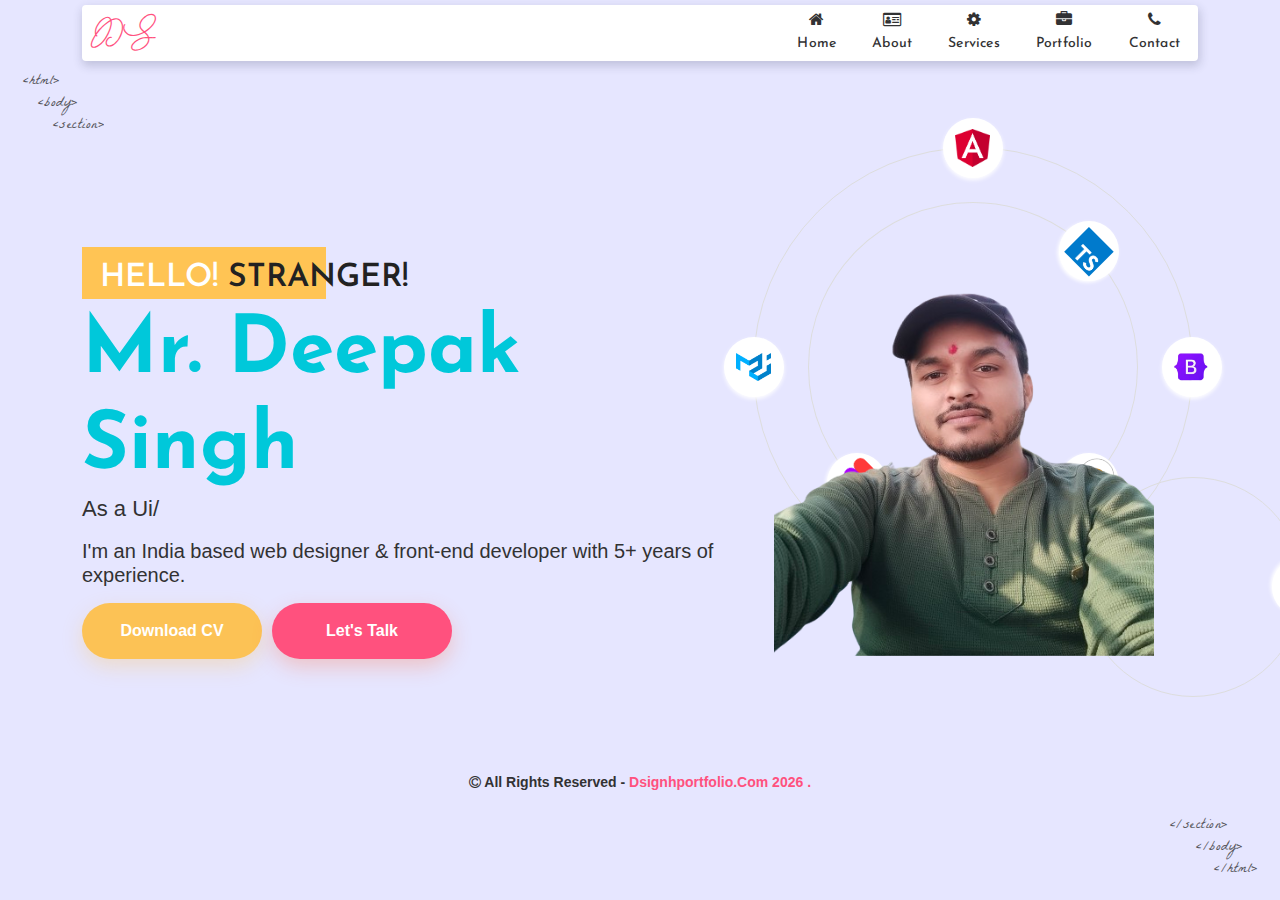
==== index.html @ 1fc221bf "new project setup" ====
<!DOCTYPE html>
<html lang="en">

<head>
    <title> Deepak Singh Portfolio </title>
    <meta charset="utf-8">
    <meta name="viewport" content="width=device-width, initial-scale=1">

    <link rel="stylesheet" href="assest/css/bootstrap.min.css"> 
    <link rel="stylesheet" href="assest/css/newstyle.css">

    <link rel="stylesheet" href="https://cdnjs.cloudflare.com/ajax/libs/font-awesome/4.7.0/css/font-awesome.min.css">
    <link
        href="https://fonts.googleapis.com/css2?family=Josefin+Sans:ital,wght@0,100;0,200;0,300;0,400;0,500;0,600;0,700;1,100;1,200;1,300;1,400;1,500;1,600;1,700&display=swap"
        rel="stylesheet">
    <link href="https://fonts.googleapis.com/css?family=La+Belle+Aurore" rel="stylesheet">

    <link rel="stylesheet" href="https://cdnjs.cloudflare.com/ajax/libs/font-awesome/4.7.0/css/font-awesome.min.css">
    <link
        href="https://fonts.googleapis.com/css2?family=Josefin+Sans:ital,wght@0,100;0,200;0,300;0,400;0,500;0,600;0,700;1,100;1,200;1,300;1,400;1,500;1,600;1,700&display=swap"
        rel="stylesheet">
    <link href="https://fonts.googleapis.com/css?family=La+Belle+Aurore" rel="stylesheet"> 

    <script src="assest/js/bootstrap.bundle.min.js"></script> 
</head>

<body>





    <div class="ds-header-block">
        <div class="container">
            <nav class="navbar navbar-expand-sm">
                <div class="container-fluid">
                    <a class="navbar-brand" href="#">
                        <span class="dsignh-logo">
                            DS
                        </span>
                    </a>
                    <button class="navbar-toggler" type="button" data-bs-toggle="collapse"
                        data-bs-target="#collapsibleNavbar">
                        <span class="navbar-toggler-icon"></span>
                    </button>
                    <div class="collapse navbar-collapse" id="collapsibleNavbar">
                        <ul class="navbar-nav">
                            <li class="nav-item">
                                <a class="nav-link menu-link1" href="index.html">
                                    <i class="fa fa-home"></i>
                                    <span class="text">Home</span>
                                </a>
                            </li>

                            <li class="nav-item">
                                <a class="nav-link menu-link2" href="aboutus.html">
                                    <i class="fa fa-id-card-o"></i>
                                    <span class="text">About</span>
                                </a>
                            </li>

                            <li class="nav-item">
                                <a class="nav-link menu-link3" href="services.html">
                                    <i class="fa fa-cog"></i>
                                    <span class="text">Services</span>
                                </a>
                            </li>

                            <li class="nav-item">
                                <a class="nav-link menu-link4" href="portfolio.html">
                                    <i class="fa fa-briefcase"></i>
                                    <span class="text">Portfolio</span>
                                </a>
                            </li>

                            <li class="nav-item">
                                <a class="nav-link menu-link5" href="contact.html">
                                    <i class="fa fa-phone"></i>
                                    <span class="text">Contact</span>
                                </a>
                            </li>

                        </ul>
                    </div>
                </div>
            </nav>
        </div>
    </div>

    <div class="ds-htmlTag-block ds-topTag-block">
        <span class="html_tag"> &nbsp;&nbsp;&nbsp;&lt;html&gt; </span>
        <span class="body_tags"> &nbsp;&nbsp;&nbsp;&lt;body&gt;</span>
        <span class="section_tag"> &nbsp;&nbsp;&nbsp;&lt;section&gt; </span>
    </div>


    <div class="ds-home-block">
        <div class="container">
            <div class="row">
                <div class="col-lg-7 col-md-7 col-sm-12">
                    <div class="ds-information-block">
                        <h2 class="ds-stranger-block">
                            HELLO! <span class="ds-stran-item">Stranger!</span>
                        </h2>
                        <h1 class="ds-userName">Mr. Deepak Singh</h1>
                        <h3 class="ds-Designation">
                            As a
                            <span class="ds-typewriter" data-wait="2500"
                                data-words='["Ui/UX Developer", "UI Devloper", "Frontend Developer"]'></span>
                            <i class="fas fa-pencil-alt"></i>
                        </h3>
                        <h4>
                            I'm an India based web designer & front‑end developer with 5+ years of experience.
                        </h4>
                        <div class="ds-bthGroup-block">
                            <a href="./assest/pdf/DEEPAK(Ui-Ux_Developer).pdf" target="_blank" class="ds-portfolioBtn ds-btnyellow">
                                <span class="ds-firstText">Download CV</span>
                                <span class="ds-secondText">Download</span>
                            </a>

                            <a href="contact.html" class="ds-portfolioBtn ds-btnRed">
                                <span class="ds-firstText">Let's Talk</span>
                                <span class="ds-secondText">Talk</span>
                            </a>
                        </div>
                    </div>
                </div>

                <div class="col-lg-5 col-md-5 col-sm-12">
                    <!-- <div class="ds-banner-block">
                        <div class="ds-bannercontent-block">
                            <div class="ds-bannerbox">
                                <img src="assest/images/men.png">
                            </div>
                        </div>
                    </div> -->  
                    <div class="ds-bannercontainer-block">
                        <div class="ds-bannesection-block">
                            <div class="ds-bigcircle-item">
                                <div class="ds-icon-block">
                                    <img src="assest/images/icons1.png" class="img-fluid">
                                </div>
                                <div class="ds-icon-block">
                                    <img src="assest/images/icons2.png" class="img-fluid">
                                </div>
                                <div class="ds-icon-block">
                                    <img src="assest/images/icons3.png" class="img-fluid">
                                </div>
                                <div class="ds-icon-block">
                                    <img src="assest/images/icons4.png" class="img-fluid">
                                </div>
                                <div class="ds-icon-block">
                                    <img src="assest/images/icons5.png" class="img-fluid">
                                </div>
                            </div>
                
                            <div class="ds-circle-item">
                                <div class="ds-icon-block">
                                    <img src="assest/images/icons6.png" class="img-fluid">
                                </div>
                                <div class="ds-icon-block">
                                    <img src="assest/images/icons7.png" class="img-fluid">
                                </div>
                                <div class="ds-icon-block">
                                    <img src="assest/images/icons8.png" class="img-fluid">
                                </div>
                            </div>
                            <div class="ds-circle-center">
                                <div class="ds-icon-block">
                                    <img src="assest/images/icons9.png" class="img-fluid">
                                </div>
                            </div>
                            <div class="ds-center-logo">
                                <img src="assest/images/dsinghimg1.png" class="img-fluid">
                            </div>
                        </div>
                    </div>   
                </div>
            </div>
        </div>
    </div>

    <div class="ds-footer-block">
        <div class="container"> 
            <p>
                <i class="fa fa-copyright"></i>
                All Rights Reserved -
                <a href="#">
                    Dsignhportfolio.com  
                    <script>
                        document.write(new Date().getFullYear());
                    </script>
                    .
                </a>
            </p> 
        </div>
    </div>
    

    <div class="ds-htmlTag-block ds-bottomTag-block">
        <span class="section_tag"> &lt;/section&gt;&nbsp;&nbsp;&nbsp; </span>
        <span class="body_tags"> &nbsp;&nbsp;&nbsp;&lt;/body&gt;&nbsp;&nbsp;&nbsp;</span>
        <span class="html_tag"> &nbsp;&nbsp;&nbsp;&lt;/html&gt;&nbsp;&nbsp;&nbsp; </span>
    </div>

 













    <!-- <div class="main-container">
        <div class="main">
            <div class="big-circle">
                <div class="icon-block">
                    <img src="assest/images/icons1.webp">
                </div>
                <div class="icon-block">
                    <img src="assest/images/icons2.webp">
                </div>
                <div class="icon-block">
                    <img src="assest/images/icons6.webp">
                </div>
                <div class="icon-block">
                    <img src="assest/images/icons6.webp">
                </div>
                <div class="icon-block">
                    <img src="assest/images/icons4.webp">
                </div>
            </div>

            <div class="circle">
                <div class="icon-block">
                    <img src="assest/images/icons1.webp">
                </div>
                <div class="icon-block">
                    <img src="assest/images/icons2.webp">
                </div>
                <div class="icon-block">
                    <img src="assest/images/icons6.webp">
                </div>
            </div>
            <div class="circle-center">
                <div class="icon-block">
                    <img src="assest/images/icons1.webp">
                </div>
            </div>


            <div class="center-logo">
                <img src="assest/images/systemupdown.webp">
            </div>
        </div>
    </div> -->


</body>

</html>








<script type="text/javascript">
    const TypeWriter = function (txtElement, words, wait = 3000) {
        this.txtElement = txtElement;
        this.words = words;
        this.txt = '';
        //index of the the current string being typedout
        this.wordIndex = 0;
        //this.wait must be a base 10 interger
        this.wait = parseInt(wait, 10);
        //method type()
        this.type();
        // Boolean if the word is currently deleting
        this.isDeleting = false;
    }

    // type method from constructor function
    TypeWriter.prototype.type = function () {
        //current index of words
        const current = this.wordIndex % this.words.length;
        //get full text of current word
        const fullTxt = this.words[current];

        // check if deleting
        if (this.isDeleting) {
            //remove character
            this.txt = fullTxt.substring(0, this.txt.length - 1);
        } else {
            //add a charaacter
            this.txt = fullTxt.substring(0, this.txt.length + 1);
        }

        // insert txt into element
        this.txtElement.innerHTML = `<span class="txt">${this.txt}</span>`;

        //type speed for when it is typing, deleting and pausing after deletion

        let typeSpeed = 300;

        //select pencil icon for writting animation
        const typingElement = document.querySelector('.fas');

        if (this.isDeleting) {
            typeSpeed /= 4;
        }

        if (this.isDeleting) {
            typingElement.className = "fas fa-pencil-alt erasing-animation";
        } else {
            typingElement.className = "fas fa-pencil-alt writing-animation";
        }

        // if word is complete
        if (!this.isDeleting && this.txt === fullTxt) {
            // make pause at end
            typeSpeed = this.wait;
            //set delete to true
            this.isDeleting = true;
            //will stop the pencil animation after word completion
            typingElement.className = "fas fa-pencil-alt";


        } else if (this.isDeleting && this.txt === '') {
            this.isDeleting = false;
            //move to the next word in the HTML property
            this.wordIndex++;
            // Pause before start typing
            typeSpeed = 1000;

        }

        setTimeout(() => this.type(), typeSpeed)
    }

    //Init On DOM Load
    document.addEventListener('DOMContentLoaded', init);

    //Init App
    function init() {
        const txtElement = document.querySelector('.ds-typewriter');
        const words = JSON.parse(txtElement.getAttribute('data-words'));
        const wait = txtElement.getAttribute('data-wait');

        new TypeWriter(txtElement, words, wait);
    }
</script>
---- assest/css/newstyle.css ----
@import url("https://fonts.googleapis.com/css2?family=Josefin+Sans:ital,wght@0,100;0,200;0,300;0,400;0,500;0,600;0,700;1,100;1,200;1,300;1,400;1,500;1,600;1,700&display=swap");
@import url("https://fonts.googleapis.com/css?family=La+Belle+Aurore");

@font-face {
    font-family: sign;
    src: url(../font/Net-Kalyna.ttf);
}

@font-face {
    font-family: JosefinSans;
    src: url(../font/Josefin_Sans/JosefinSans-Bold.ttf);
}


body {
    font-family: "Josefin Sans", sans-serif;
    font-family: "OpenSans", sans-serif;
    font-family: "Poppins", sans-serif;
    font-family: 'Josefin Sans', sans-serif;
    font-family: "Poppins", sans-serif;
    font-size: 14px;
    line-height: 26px;
    color: #323233;
    background: #f1f3f4;
    background: #e6e6ff;
    background: #e6e6ff !important;
    /* background: #F5F5F5 !important; */
    /* background: #F1F4F6; */
    overflow-x: hidden;
}









.ds-portfolioBtn {
    position: relative;
    display: inline-block;
    outline: none;
    overflow: hidden;
    min-width: 180px;
    height: auto;
    border-radius: 100px;
    text-align: center;
    background: #fcc255;
    line-height: 56px;
    -webkit-transition: all 1s;
    -moz-transition: all 1s;
    -ms-transition: all 1s;
    -o-transition: all 1s;
    transition: all 1s;
    color: #fff;
    font-size: 16px;
}

.ds-portfolioBtn span {
    position: relative;
    display: inline-block;
    -webkit-transition: all 0.8s;
    -moz-transition: all 0.8s;
    -ms-transition: all 0.8s;
    -o-transition: all 0.8s;
    transition: all 0.8s;
    font-weight: 600;
}

.ds-portfolioBtn .ds-secondText {
    position: absolute;
    top: 100%;
    -webkit-transform: translate3d(0, 0, 0);
    -moz-transform: translate3d(0, 0, 0);
    -ms-transform: translate3d(0, 0, 0);
    -o-transform: translate3d(0, 0, 0);
    transform: translate3d(0, 0, 0);
    left: 0;
    right: 0;
    margin: auto;
    color: #fff;
}

.ds-portfolioBtn:hover .ds-firstText {
    -webkit-transform: translateY(-100%);
    -moz-transform: translateY(-100%);
    -ms-transform: translateY(-100%);
    -o-transform: translateY(-100%);
    transform: translateY(-100%);
}

.ds-portfolioBtn:hover .ds-secondText {
    top: 0%;
}






.ds-btnyellow {
    margin-right: 26px;
    box-shadow: 0px 8px 20px 0px rgba(255, 196, 85, 0.3);
    -webkit-box-shadow: 0px 8px 20px 0px rgba(255, 196, 85, 0.3);
    -moz-box-shadow: 0px 8px 20px 0px rgba(255, 196, 85, 0.3);
    -o-box-shadow: 0px 8px 20px 0px rgba(255, 196, 85, 0.3);
    -ms-box-shadow: 0px 8px 20px 0px rgba(255, 196, 85, 0.3);
    color: #fff;
}

.ds-btnyellow:hover {
    box-shadow: 0px 8px 20px 0px rgba(255, 81, 126, 0.3);
}

.ds-btnRed {
    background-color: #ff517e;
    -webkit-box-shadow: 0px 8px 20px 0px rgba(255, 117, 74, 0.3);
    -moz-box-shadow: 0px 8px 20px 0px rgba(255, 117, 74, 0.3);
    -ms-box-shadow: 0px 8px 20px 0px rgba(255, 117, 74, 0.3);
    -o-box-shadow: 0px 8px 20px 0px rgba(255, 117, 74, 0.3);
    box-shadow: 0px 8px 20px 0px rgba(255, 117, 74, 0.3);
}

.ds-btnRed:hover {
    background: #00c8da;
    -webkit-box-shadow: 0px 8px 20px 0px rgba(0, 200, 218, 0.3);
    -moz-box-shadow: 0px 8px 20px 0px rgba(0, 200, 218, 0.3);
    -ms-box-shadow: 0px 8px 20px 0px rgba(0, 200, 218, 0.3);
    -o-box-shadow: 0px 8px 20px 0px rgba(0, 200, 218, 0.3);
    box-shadow: 0px 8px 20px 0px rgba(0, 200, 218, 0.3);
    color: #fff;
}





.ds-htmlTag-block {
    display: block;
    font-family: 'La Belle Aurore', cursive;
    position: relative;
    padding: 10px 0px;
}

.ds-htmlTag-block span {
    display: block;
    font-weight: 400;
    font-size: 14px;
    letter-spacing: 0.5px;
    line-height: 22px;
    color: #323233;
    opacity: 0.8;
}

.ds-htmlTag-block .html_tag {
    padding-left: 0;
}

.ds-htmlTag-block .body_tags {
    padding-left: 15px;
}

.ds-htmlTag-block .body_tag {
    padding-left: 30px;
}

.ds-htmlTag-block.ds-bottomTag-block {
    text-align: right;
}

.ds-htmlTag-block .section_tag {
    padding-left: 30px;
}

.ds-htmlTag-block.ds-bottomTag-block .section_tag {
    padding: 0;
    padding-right: 30px;
}

.ds-htmlTag-block.ds-bottomTag-block .body_tags {
    padding: 0;
    padding-right: 15px;
}

.ds-htmlTag-block.ds-bottomTag-block .html_tag {
    padding: 0;
}








.ds-heading-block {
    position: relative;
    padding: 0px 0 20px;
    font-family: 'Josefin Sans', sans-serif;
}

.ds-heading-block .ds-title-block {
    margin-bottom: 5px;
    display: block;
    padding: 0;
    text-align: center;
}


.ds-heading-block .ds-title-block .text {
    font-size: 22px;
    color: #222222;
    font-weight: 600;
    position: relative;
    -webkit-transition: all 0.3s;
    -moz-transition: all 0.3s;
    -ms-transition: all 0.3s;
    -o-transition: all 0.3s;
    transition: all 0.3s;
    cursor: default;
    z-index: 0;
    text-transform: capitalize;
    margin: 0;
    color: #cf2949;
    color: #FE517E;
    padding: 2px 30px;
}


.ds-heading-block .ds-title-block .text:hover {
    color: #fff;
    color: #fff;
    -webkit-transition-delay: 0.2s;
    -moz-transition-delay: 0.2s;
    -ms-transition-delay: 0.2s;
    -o-transition-delay: 0.2s;
    transition-delay: 0.2s;
}

.ds-heading-block .ds-title-block .text:before,
.ds-heading-block .ds-title-block .text:after {
    content: "";
    position: absolute;
    background: #ffc454;
    left: 0;
    right: 0;
    top: 12px;
    bottom: 12px;
    margin: auto;
    z-index: -1;
    -webkit-transition: all 0.3s;
    -moz-transition: all 0.3s;
    -ms-transition: all 0.3s;
    -o-transition: all 0.3s;
    transition: all 0.5s;
    z-index: -111;
}

.ds-heading-block .ds-title-block .text:before {
    left: 100%;
    right: 0;
    top: -7px;
    bottom: -4px;

}

.ds-heading-block .ds-title-block .text:after {
    /* content: "";
    position: absolute;
    background: #ffc454; 
    left: -12%;
    right: -12%;
    top: 11px;
    bottom: 11px;
    width: 100%; */
}


 
.ds-heading-block .ds-title-block .text:hover:before {
    left: 0px;
    -webkit-transition-delay: 0.2s;
    -moz-transition-delay: 0.2s;
    -ms-transition-delay: 0.2s;
    -o-transition-delay: 0.2s;
    transition-delay: 0.2s;
}

.ds-heading-block .ds-title-block .text:hover:after {
    right: 100% !important;
}



.ds-heading-block .ds-subtitle-block {
    text-align: center;
    font-size: 18px;
    line-height: 24px;
    margin-top: 5px;
    /* text-transform: capitalize; */
    font-style: italic;
}




/* -------------------------- Common css ----------------------  */
/* -------------------------- Common css ----------------------  */












/* -------------------------- header css ----------------------  */

.ds-header-block {
    position: relative;
}

.ds-header-block nav.navbar {
    position: relative;
    margin: 5px 0 0;
    background: #fff;
    border-radius: 4px;
    box-shadow: 1px 4px 10px 1px rgb(44 48 81 / 20%);
    padding: 0;
}

.ds-header-block nav.navbar .navbar-brand {
    font-family: sign;
    font-size: 20px;
    text-transform: uppercase;
    font-weight: bold;
    color: #FF517E;
    margin: 0;
    padding: 15px 10px;
}

.ds-header-block nav.navbar .navbar-nav {
    position: relative;
    width: 100%;
    justify-content: flex-end;
}

.ds-header-block nav.navbar .navbar-nav .nav-link {
    position: relative;
    color: #323233;
    font-weight: 500;
    text-transform: capitalize;
    font-family: "Josefin Sans", sans-serif;
    letter-spacing: 0.2px;
    font-size: 14px;
    padding: 6px 18px;
    text-align: center;
    transition: .5s;
    line-height: 22px;
}

.ds-header-block nav.navbar .container-fluid {
    width: 100%;
    padding: 0;
}

.ds-header-block nav.navbar .navbar-nav .nav-link i {
    font-size: 16px;
    position: relative;
    animation: osc 0.3s ease-in-out infinite alternate;
}

.ds-header-block nav.navbar .navbar-nav .nav-link span {
    display: block;
    position: relative;
}

.ds-header-block nav.navbar .navbar-nav .nav-link:hover {
    /* background: #FF517E; */
    color: #fff;
}

.ds-header-block nav.navbar .navbar-nav .nav-link:before {
    content: "";
    background: #FF517E;
    height: 100%;
    width: 0%;
    position: absolute;
    left: 50%;
    top: 0;
    transition: .5s;
}

.ds-header-block nav.navbar .navbar-nav .nav-link:hover:before {
    width: 100%;
    left: 0;
}

@keyframes osc {
    to {
        transform: rotate(12deg);
    }
}


/* -------------------------- header css ----------------------  */


/* -------------------------- footer css ----------------------  */

.ds-footer-block {
    display: block;
    text-align: center;
    padding: 10px 0px;
}

.ds-footer-block p {
    text-transform: capitalize;
    font-size: 14px;
    font-weight: 600;
    margin: 0;
}

.ds-footer-block p>a {
    color: #FF517E;
    text-decoration: none;
}

.ds-footer-block p>a:hover {
    color: #FF517E;
    text-decoration: none;
}

/* -------------------------- footer css ----------------------  */










/* -------------------------- ds-home-block css ----------------------  */

.ds-home-block {
    position: relative;
}

.ds-home-block .ds-information-block {
    padding-left: 0;
    padding-top: 100px;
    padding-bottom: 100px;
    z-index: 1;
    position: relative;
    transition: all 1s;
}

.ds-home-block .ds-information-block .ds-stranger-block {
    font-size: 32px;
    color: #fff;
    position: relative;
    font-weight: 600;
    text-transform: uppercase;
    margin-bottom: 5px;
    padding: 12px 0 2px 18px;
    font-family: 'Josefin Sans', sans-serif;
}

.ds-home-block .ds-information-block .ds-stranger-block .ds-stran-item {
    color: #222222;
}

.ds-home-block .ds-information-block .ds-stranger-block:after {
    content: "";
    position: absolute;
    top: 0;
    bottom: 0;
    left: 0;
    margin: 0 auto;
    width: 244px;
    background: #ffc454;
    z-index: -1;
}

.ds-home-block .ds-information-block .ds-userName {
    text-transform: capitalize;
    color: #00c8da;
    font-size: 80px;
    margin-left: 0;
    font-weight: 700;
    margin: 0;
    font-family: 'Josefin Sans', sans-serif;
}

.ds-home-block .ds-information-block .ds-Designation {
    font-size: 22px;
    position: relative;
    margin-bottom: 16px;
    display: inline-block;
}

.ds-home-block .ds-information-block h4 {
    font-size: 20px;
    position: relative;
    margin-bottom: 16px;
    display: inline-block;
}

.ds-home-block .ds-information-block .ds-bthGroup-block {
    display: flex;
    align-items: center;
    justify-content: flex-start;
}

.ds-home-block .ds-information-block .ds-bthGroup-block .ds-portfolioBtn {
    margin-right: 10px;
}




.ds-home-block .ds-banner-block {
    position: relative;
    width: auto;
    position: absolute;
    top: 0;
    right: 34px;
}

.ds-home-block .ds-banner-block .ds-bannercontent-block {
    animation: mover 1s infinite alternate;
    display: block;
    width: 100%;
}

@keyframes mover {
    0% {
        top: 0;
    }

    100% {
        top: 10px;
    }
}

.ds-home-block .ds-banner-block .ds-bannercontent-block .ds-bannerbox {
    display: block;
    -webkit-transition: all 0.3s;
    -moz-transition: all 0.3s;
    -ms-transition: all 0.3s;
    -o-transition: all 0.3s;
    transition: all 0.3s;
    width: 968px;
    height: 945px;
    position: relative;
    animation: moverca 1.3s ease-in-out infinite alternate;
    animation: moverca_key1 4s linear infinite alternate;
    width: 100%;
    height: 100%;
}

@keyframes moverca_key1 {
    0% {
        transform: translateY(0px);
    }

    100% {
        transform: translateY(-50px);
    }
}

@keyframes moverca {
    0% {
        top: 0;
    }

    100% {
        top: 10px;
    }
}

.ds-home-block .ds-banner-block .ds-bannercontent-block .ds-bannerbox img {
    width: 100%;
}




.ds-bannesection-block {
    margin: 0 auto;
    width: 440px;
    height: 440px;
    position: relative;
}

.ds-bannesection-block .ds-bigcircle-item {
    height: 100%;
    width: 100%;
    position: relative;
    border: 1px solid #DDDDDD;
    border-radius: 50%;
    display: flex;
    display: -webkit-flex;
    align-items: center;
    -webkit-align-items: center;
    justify-content: center;
    -webkit-justify-content: center;
    animation: moverca_key_Rotate1 40s linear infinite;
    -webkit-animation: moverca_key_Rotate1 40s linear infinite;
}

@keyframes moverca_key_Rotate1 {
    0% {
        transform: rotate(-0deg);
    }

    100% {
        transform: rotate(-360deg);
    }
}

.ds-bannesection-block .ds-icon-block {
    width: 60px;
    height: 60px;
    position: absolute;
    border-radius: 50%;
    display: flex;
    display: -webkit-flex;
    align-items: center;
    -webkit-align-items: center;
    justify-content: center;
    -webkit-justify-content: center;
    background: #fff;
    box-shadow: 0 2px 4px #fff;
}

.ds-bannesection-block .ds-icon-block img {
    margin: 0 auto;
    width: 35px;
    animation: moverca_key_Rotate2 40s linear infinite;
    -webkit-animation: moverca_key_Rotate2 40s linear infinite;
    height: unset;
}

@keyframes moverca_key_Rotate2 {
    0% {
        transform: rotate(-360deg);
    }

    100% {
        transform: rotate(-0deg);
    }
}


.ds-bannesection-block .ds-icon-block:first-child {
    top: 0;
    left: 50%;
    transform: translate(-50%, -50%);
    -webkit-transform: translate(-50%, -50%);
}



.ds-bannesection-block .ds-icon-block:nth-child(2) {
    top: 50%;
    right: 0;
    transform: translate(50%, -50%);
    -webkit-transform: translate(50%, -50%);
}

.ds-bannesection-block .ds-icon-block:nth-child(3) {
    bottom: 0;
    left: 50%;
    transform: translate(-50%, 50%);
    -webkit-transform: translate(-50%, 50%);
}

.ds-bannesection-block .ds-icon-block:nth-child(4) {
    top: 50%;
    left: 0;
    transform: translate(-50%, -50%);
    -webkit-transform: translate(-50%, -50%);
}

.ds-bannesection-block .ds-circle-item {
    animation: moverca_key_Rotate3 40s linear infinite;
    -webkit-animation: moverca_key_Rotate3 40s linear infinite;
    position: absolute;
    top: 50%;
    left: 50%;
    transform: translate(-50%, -50%) rotate(45deg);
    -webkit-transform: translate(-50%, -50%) rotate(45deg);
    width: 75%;
    height: 75%;
    border: 1px solid #DDDDDD;
    border-radius: 50%;
}

@keyframes moverca_key_Rotate3 {
    0% {
        transform: translate(-50%, -50%) rotate(45deg);
    }

    100% {
        transform: translate(-50%, -50%) rotate(405deg);
    }
}



.ds-bannesection-block .ds-circle-center {
    animation: moverca_key_Rotate4 40s linear infinite;
    -webkit-animation: moverca_key_Rotate4 40s linear infinite;
    position: absolute;
    top: 50%;
    left: 50%;
    transform: translate(50%, 50%) rotate(90deg);
    -webkit-transform: translate(50%, 50%) rotate(90deg);
    width: 50%;
    height: 50%;
    border: 1px solid #DDDDDD;
    border-radius: 50%;
}

@keyframes moverca_key_Rotate4 {
    0% {
        transform: translate(-50%, -50%) rotate(-45deg);
    }

    100% {
        transform: translate(-50%, -50%) rotate(-405deg);
    }
}

.ds-bannesection-block .ds-circle-center .ds-icon-block:first-child {
    transform: translate(-50%, -50%) rotate(45deg);
    -webkit-transform: translate(-50%, -50%) rotate(45deg);
}

.ds-bannesection-block .ds-center-logo {
    position: absolute;
    top: 58%;
    left: 48%;
    transform: translate(-50%, -50%);
    -webkit-transform: translate(-50%, -50%);
}

.ds-bannesection-block .ds-center-logo img {
    width: auto;
    max-width: 380px;
    animation: moverca_key_Rotate5 4s linear infinite alternate;
    height: unset;
}

@keyframes moverca_key_Rotate5 {
    0% {
        transform: translateY(0);
    }

    100% {
        transform: translateY(-50px);
    }
}










/* -------------------------- ds-home-block css ----------------------  */
/* -------------------------- ds-aboutus css ----------------------  */



.ds-aboutus-block .ds-abputtagline-block {
    padding: 0;
    margin: 30px 0 10px;
}

.ds-aboutus-block .ds-abputtagline-block p {
    font-size: 14px;
    text-align: center;
    font-weight: 600;
    color: #333;
    margin: 0 0 5px;
    text-transform: uppercase;
    line-height: 26px;
    letter-spacing: .5px;
}


.ds-aboutus-block .ds-abputtagline-block .user_name {
    text-align: right;
    display: block;
    color: #cf2949;
    font-size: 20px;
    text-decoration: underline;
    line-height: 30px;
    text-transform: capitalize;
    font-weight: 600;
}

.ds-aboutus-block .ds-abputtagline-block .cv_block {
    font-size: 22px;
    line-height: 28px;
    font-weight: 700;
    text-transform: capitalize;
    padding: 18px 12px;
    border: 1px solid #160c2d;
    color: aliceblue;
    color: #333;
    text-decoration: none !important;
    border-radius: 2px;
    text-decoration: none !important;
}

.ds-aboutus-block .ds-abputtagline-block .cv_block:hover {
    color: #fff;
    background: #FE517E !important;
    border-color: #FE517E;
}

.ds-aboutus-block .ds-aboutitem-block {
    margin: 20px 0 0;
}

.ds-aboutus-block .ds-abputtagline-block .row {
    align-items: center;
}

.ds-aboutus-block .ds-aboutitem-block p {
    line-height: 26px;
    text-align: justify;
}



.ds-aboutus-block .ds-aboutpersonal-block .ds-aboutpersonal-item {
    margin: 0;
    padding: 20px 0 0;
    list-style: none;
}

.ds-aboutus-block .ds-aboutpersonal-block .ds-aboutpersonal-item .nav-item {
    display: block;
    margin-bottom: 4px;
    display: flex;
}

.ds-aboutus-block .ds-aboutpersonal-block .ds-aboutpersonal-item .nav-item .ds-label {
    display: flex;
    align-items: baseline;
    margin-right: 5px;
    font-weight: 600;
    text-transform: capitalize;
    font-size: 14px;
    text-decoration: underline;
}

.ds-aboutus-block .ds-aboutpersonal-block .ds-aboutpersonal-item .nav-item .ds-dash {
    margin-right: 5px;
    font-size: 14px;
    color: #323233;
    font-weight: 400;
}

.ds-aboutus-block .ds-aboutpersonal-block .ds-aboutpersonal-item .nav-item .ds-value {
    word-wrap: break-word;
    -ms-word-break: break-all;
    word-break: break-all;
    word-break: break-word;
    overflow: hidden;
    font-size: 14px;
}






.ds-aboutus-block .ds-socialmedia {
    display: block;
    width: 100%;
    padding: 10px 0;
}

.ds-aboutus-block .ds-socialmedia .ds-socialmedia-item {
    padding: 0;
    margin: 0;
    list-style: none;
    display: flex;
    align-items: center;
    justify-content: flex-start;
    text-align: center;
}

.ds-aboutus-block .ds-socialmedia .ds-socialmedia-item .nav-item {
    display: block;
    padding: 0 10px;
}

.ds-aboutus-block .ds-socialmedia .ds-socialmedia-item .nav-item .ds-link {
    display: flex;
    align-items: center;
    justify-content: center;
    text-align: center;
    width: 35px;
    height: 35px;
    background: #00c8da;
    color: #fff;
    font-size: 16px;
}












.ds-aboutus-block .ds-signature-item {
    font-family: sign;
    font-size: 30px;
    text-transform: capitalize;
    font-weight: bold;
    text-decoration: none !important;
}

.ds-aboutus-block .ds-userProfile-block {
    position: relative;
    width: 100%;
    padding: 10px;
}

.ds-aboutus-block .ds-userProfile-block .ds-imgbox {
    width: 100%;
    overflow: hidden;
    padding: 10px;
    position: relative;
    background: #fff;
    max-width: 260px;
    margin: 0 auto;
    display: block;
}

.ds-aboutus-block .ds-userProfile-block .ds-imgbox img {
    width: 100%;
    height: 100%;
}

.ds-aboutus-block .ds-userProfile-block .ds-imgbox:after {
    background: transparent;
    bottom: 0;
    left: 0;
    height: 30%;
    width: 30%;
    border-left: 2px solid #ff517e;
    border-bottom: 2px solid #ff517e;
    transition: .5s;
}

.ds-aboutus-block .ds-userProfile-block .ds-imgbox:before {
    content: "";
    position: absolute;
    background: transparent;
    top: 0;
    right: 0;
    height: 30%;
    width: 30%;
    border-right: 2px solid #ff517e;
    border-top: 2px solid #ff517e;
    transition: .5s;
}

.ds-aboutus-block .ds-userProfile-block .ds-imgbox:after {
    content: "";
    position: absolute;
    background: transparent;
    bottom: 0;
    left: 0;
    height: 30%;
    width: 30%;
    border-left: 2px solid #ff517e;
    border-bottom: 2px solid #ff517e;
    transition: .5s;
}

.ds-aboutus-block .ds-userProfile-block .ds-imgbox:hover:before,
.ds-aboutus-block .ds-userProfile-block .ds-imgbox:hover:after {
    height: 100%;
    width: 100%;
}

.ds-aboutus-block .ds-userProfile-block .ds-Designation {
    text-align: center;
    font-size: 14px;
    margin: 20px 0 0;
    font-weight: 900;
    font-family: 'Josefin Sans', sans-serif;
}

.ds-aboutus-block .ds-userProfile-block .ds-Designation span {
    color: #ff517e;
}











.ds-eduser-block {
    padding: 40px 0 0;
}

.ds-eduser-block .ds-eduser-item {  
    position: relative;
    margin-bottom: 0px;
}

.ds-eduser-block .ds-eduser-item .ds-customheader-block {
    width: 100%;
    position: relative;
    padding: 20px 10px 20px 60px;
    border: 1px solid #eee;
    background: #f9f9f9;
    height: auto;
    box-shadow: 3px 3px 12px 0px rgb(102 102 102 / 20%);
    border-radius: 4px;
}

.ds-eduser-block .ds-eduser-item .ds-customheader-block .ds-text-icon {
    width: 36px;
    height: 36px;
    border-radius: 4px;
    color: #fff;
    font-size: 12px;
    background: #F6BD51;
    text-align: center;
    line-height: normal;
    display: flex;
    align-items: center;
    justify-content: center;
    position: absolute;
    left: 2%;
    top: 25%;
}

.ds-eduser-block .ds-eduser-item .ds-customheader-block .ds-text-icon i {
    color: #fff;
    font-size: 16px;
}

.ds-eduser-block .ds-eduser-item .ds-customheader-block h3 {
    font-size: 16px;
    font-family: 'Josefin Sans';
    color: #cf2949;
    font-weight: 800;
    margin: 0 0 4px;
}

.ds-eduser-block .ds-eduser-item .ds-customheader-block h6 {
    font-size: 13px;
    text-transform: uppercase;
    width: 100%;
    color: #666;
    text-align: left;
    font-weight: 500;
    margin: 0 0 2px;
}

.ds-eduser-block .ds-eduser-item .ds-customheader-block .ds-notify-icon {
    /* color: #666; */
    font-size: 44px;
    opacity: 0.08;
    line-height: 20px;
    opacity: 0.25;
    position: absolute;
    top: 20px;
    right: 20px;
}

.ds-eduser-block .ds-eduser-item .ds-cinum {
    -webkit-transform: rotate(-90deg);
    -moz-transform: rotate(-90deg);
    -o-transform: rotate(-90deg);
    -ms-transform: rotate(-90deg);
    transform: rotate(-90deg);
    display: inline-block;
    position: absolute;
    left: -20px;
    top: 150%;
}

.ds-eduser-block .ds-eduser-item .ds-cinum span {
    opacity: 0.3;
    text-transform: uppercase;
    font-weight: 900;
    font-size: 30px;
    letter-spacing: 6px;
    color: #666;
    font-family: 'Josefin Sans';
}

.ds-eduser-block .ds-eduser-item .ds-infos-item {
    padding: 20px 20px;
    background: #f9f9f9;
    border: 1px solid #eee;
    width: 100%;
    position: relative;
    border-radius: 2px;
    margin: 0px 0 40px;
    box-shadow: 3px 3px 12px 0px rgb(102 102 102 / 20%);
}

.ds-eduser-block .ds-eduser-item .ds-infos-item h4 {
    font-family: 'Josefin Sans';
    font-weight: 800;
    margin: 0 0 4px;
    line-height: 24px;
}

.ds-eduser-block .ds-eduser-item .ds-infos-item p {
    line-height: 24px;
    font-weight: 500;
    margin: 0 0 10px;
}

.ds-eduser-block .ds-eduser-item .ds-infos-item .ds-listinfo {
    display: block;
    padding-left: 14px;
}

.ds-eduser-block .ds-eduser-item .ds-infos-item .ds-listinfo .ds-listitem {
    list-style: upper-roman;
    font-weight: 400;
    padding-left: 4px;
    margin: 0 0 6px;
}

.ds-eduser-block .ds-eduser-item .ds-infos-item .ds-listinfo .ds-listitem p {
    font-weight: 400;
    line-height: normal;
    margin: 0;
}

.ds-eduser-block .ds-eduser-item .ds-cinum.ds-cinum-right {
    left: unset;
    right: -30px;
}

.ds-eduser-block .ds-eduser-item .ds-cinum.ds-cinum-right span {
    left: unset;
    right: 0;
}


.ds-eduser-block .ds-eduser-item .ds-customheader-main {
    position: relative;
}




.ds-workcompletion-block {
    position: relative;
}

.ds-workcompletion-block .ds-complition-item {
    background: #fff;
    padding: 20px;
    text-align: center;
    box-shadow: 3px 3px 12px 0px rgb(102 102 102 / 20%);
    margin: 0 auto;
    width: 200px;
    height: 200px;
    border-radius: 100%;
    font-family: 'Josefin Sans';
    display: flex;
    align-items: center;
    justify-content: center;
    flex-direction: column;
    position: relative;
    /* animation: serviceszump 1.3s ease-in-out infinite alternate; */
}

.ds-workcompletion-block .ds-complition-item .ds-counteritem {
    font-size: 29px;
    font-weight: 500;
    color: #666;
    color: #FFC454;
}

.ds-workcompletion-block .ds-complition-item .ds-counteritem .ds-counter {
    font-size: 60px;
    color: #FFC454;
}

.ds-workcompletion-block .ds-complition-item p {
    margin: 0;
    line-height: 28px;
    font-weight: 400;
}

.ds-workcompletion-block .ds-complition-item:before {
    content: "";
    border: 2px solid #E6E6FF;
    width: 90%;
    height: 90%;
    border-radius: 100%;
    position: absolute;
    left: 5%;
    top: 5%;
    animation: serviceszump 1.3s ease-in-out infinite alternate;
}

.ds-workcompletion-block .ds-complition-item:hover {
    background: #FFC454;
    color: #fff;
    animation: serviceszump 1.3s ease-in-out infinite alternate;
}

.ds-workcompletion-block .ds-complition-item:hover .ds-counteritem .ds-counter {
    color: #fff;
}

.ds-workcompletion-block .ds-complition-item:hover .ds-counteritem {
    color: #fff;
}

@keyframes serviceszump {
    0% {
        transform: scale(1);
    }

    0% {
        transform: scale(0.96);
    }
}


/* -------------------------- ds-aboutus css ----------------------  */






/* -------------------------- ds-services css ----------------------  */


.ds-services-block {
    position: relative;
    padding: 40px 0;
}

.ds-services-block .ds-skills-block {
    display: flex;
    align-items: center;
    justify-content: center;
    justify-content: flex-start;
    flex-wrap: wrap;
    gap: 3rem;
    transition-property: opacity, transform;
    transition-duration: 1.2s;
    transition-timing-function: cubic-bezier(.455, .03, .515, .955);
    transition-delay: 0;
    transform: translateZ(0);
}

.ds-services-block .ds-skills-block .nav-item {
    list-style: none;
    padding: 0;
}

.ds-services-block .ds-skills-item {
    position: relative;
    transition: 1.5s;
}

.ds-services-block .ds-skills-item:hover {
    animation: skilsszumps 2s linear infinite alternate;
} 

@keyframes skilsszumps {
0% {
    transform: translateY(0);
}

100% {
    transform: translateY(-20px);
}
}




.ds-services-block .ds-skills-item .ds-iconbox {
    display: flex;
    align-items: center;
    justify-content: center;
    width: 120px;
    height: 120px;
    background: #fff;
    box-shadow: 3px 4px 8px 1px rgb(52 58 64 / 40%);
    overflow: hidden;
    padding: 28px;
    border-radius: 6px 0px 6px 0px;
    margin: 0 auto;
    margin-bottom: 24px;
}

.ds-services-block .ds-skills-item .ds-iconbox img {
    width: 100%;
}

.ds-services-block .ds-skills-item .ds-text {
    display: block;
    text-decoration: none;
    color: #323233;
    text-align: center;
    font-weight: 700;
    font-size: 16px;
    letter-spacing: 0.5px;
}

.ds-services-block .ds-skills-item .ds-links {
    text-decoration: none !important;
}

.ds-services-block .ds-skills-item:hover .ds-text {
    color: #FFC454;
}



/* -------------------------- ds-services css ----------------------  */


/* -------------------------- ds-portfolio css ----------------------  */


.ds-portfolio-block {
    position: relative; 
    padding: 30px 0;
}

.ds-portfolio-block .ds-skills-block {
display: flex;
align-items: center;
justify-content: flex-start;
flex-wrap: wrap;
gap: 1.5rem;
transition-property: opacity, transform;
transition-duration: 1.2s;
transition-timing-function: cubic-bezier(.455, .03, .515, .955);
transition-delay: 0;
transform: translateZ(0);
margin: 0;
}

.ds-portfolio-block .ds-skills-block .nav-item {
list-style: none;
padding: 0;
position: relative;
transition: 1.5s;
}

.ds-portfolio-block .ds-skills-item {
    position: relative;
    transition: 1.5s;
    display: flex;
    align-items: center;
    justify-content: center;
    background: #fff;
    box-shadow: 3px 4px 8px 1px rgb(52 58 64 / 40%);
    overflow: hidden;
    padding: 4px;
    border-radius: 6px 0px 6px 0px;
    margin: 0 auto;
    margin-bottom: 10px;
    max-width: 300px;
}


/*
.ds-portfolio-block .ds-skills-block .nav-item:first-child {
    grid-column-start: span 1;
    grid-row-start: span 1;
}

.ds-portfolio-block .ds-skills-block .nav-item:nth-child(2n+3) {
    grid-column-start: span 2;
    grid-row-start: span 2;
}

.ds-portfolio-block .ds-skills-block .nav-item:nth-child(4n+5) {
    grid-column-start: span 1;
    grid-row-start: span 2;
}

.ds-portfolio-block .ds-skills-block .nav-item:nth-child(6n+1) {
    grid-row-start: span 1;
}

.ds-portfolio-block .ds-skills-block .nav-item:nth-child(8n+2) {
    grid-column-start: span 1;
    grid-row-start: span 2;
} 
*/

.ds-portfolio-block .ds-skills-item .ds-iconbox {
    display: flex;
    align-items: center;
    justify-content: center;
    position: relative;
}

.ds-portfolio-block .ds-skills-item .ds-iconbox img {
    width: 100%;
}

.ds-portfolio-block .ds-skills-item .ds-text {
    color: #323233;
    font-size: 16px;
    font-weight: 600;
    display: block;
    text-align: left;
    padding: 6px 8px;
}

.ds-portfolio-block .ds-skills-item .ds-links {
    text-decoration: none !important;
}


.ds-porfolio-model {
    display: block;
    width: 100%;
    position: relative;
    max-width: 880px;
    border-radius: 0;
    box-shadow: none;
    margin: 0px auto;
    margin-top: 100px;
}

.ds-porfolio-model .modal-content {
    background: #F5F5F5;
    border-radius: 0;
    border: 0;
}

.ds-porfolio-model .modal-content .modal-header {
    display: flex;
    align-items: center;
    justify-content: center;
    text-align: center;
    border: 0;
    padding: 0;
}

.ds-porfolio-model .modal-content .modal-header .btn-close {
    font-weight: 200;
    padding: 0;
    width: 30px;
    height: 30px;
    border: 2px solid #ff517e;
    background: #ff517e;
    opacity: 1;
    color: white;
    display: flex;
    align-items: center;
    justify-content: center;
    line-height: normal;
    text-align: center;
    font-size: 16px;
    padding: 0;
    margin: 0;
    position: absolute;
    right: -20px;
    top: -20px;
    outline: none !important;
    border-radius: 100%;
    outline: none !important;
}

.ds-porfolio-model .modal-content .modal-body {
    padding: 10px;
    display: block;
}


.ds-porfolio-model .modal-content .ds-portfolio-item {
    display: block;
    width: 100%;
}

.ds-porfolio-model .modal-content .ds-portfolio-item .ds-img-gallery {
    display: block;
    height: 450px;
}

.ds-porfolio-model .modal-content .ds-portfolio-item .ds-img-gallery img {
    width: 100%;
    height: 100%;
}

.ds-porfolio-model .modal-content .ds-portfolio-item .ds-details-block {
    display: block;
    width: 100%;
}

.ds-porfolio-model .modal-content .ds-portfolio-item .ds-details-block h2 {
    font-size: 20px;
    text-transform: capitalize;
    font-weight: 800;
    margin: 0 0 5px;
    font-family: 'Josefin Sans';
}

.ds-porfolio-model .modal-content .ds-portfolio-item .ds-details-block p {
    line-height: 24px;
    text-align: left;
}

.ds-porfolio-model .modal-content .ds-portfolio-item .ds-details-block .ds-webinfo {
    width: 100%;
    margin: 0 0 0;
    padding: 0;
}

.ds-porfolio-model .modal-content .ds-portfolio-item .ds-details-block .ds-webinfo .nav-item {
    display: block;
    width: 100%;
    margin: 0 0 6px;
    padding: 0;
}

.ds-porfolio-model .modal-content .ds-portfolio-item .ds-details-block .ds-webinfo .nav-item .link {
    color: #00c8da;
    text-transform: capitalize;
    text-decoration: none;
    display: flex;
    line-height: 24px;
    align-items: center;
    justify-content: flex-start;
}

.ds-porfolio-model .modal-content .ds-portfolio-item .ds-details-block .ds-webinfo .nav-item .link i {
    margin-right: 6px;
}

.ds-porfolio-model .modal-content .ds-portfolio-item .ds-details-block h4 {
    font-size: 16px;
    text-transform: capitalize;
    font-weight: 800;
    margin: 20px 0 0;
    font-family: 'Josefin Sans';
}

.ds-porfolio-model .modal-content .ds-portfolio-item .ds-details-block .ds-technolgy-block {
    display: block;
    padding: 10px 0 10px;
}

.ds-porfolio-model .modal-content .ds-portfolio-item .ds-details-block .ds-technolgy-block .ds-language {
    font-size: 12px;
    background-color: #ccc;
    border-radius: 2px;
    padding: 6px 10px;
    font-weight: 500;
}


.ds-portfolio-block .ds-skills-item .ds-iconbox:before {
    content: "";
    padding: 20px 16px;
    color: #fff;
    position: absolute;
    top: 0;
    left: 0;
    width: 100%;
    height: 100%;
    background: rgba(0, 0, 0, 0.45);
    background: rgba(0, 0, 0, 0.72);
    transform: scale(0);
    -webkit-transition: all .35s;
    display: block;
}

.ds-portfolio-block .ds-skills-item:hover .ds-iconbox:before {
    opacity: 1;
    visibility: visible;
    transform: scale(1);
}



/* -------------------------- ds-portfolio css ----------------------  */

/* -------------------------- ds-portfolio css ----------------------  */




/* -------------------------- ds-contact us css ----------------------  */

.ds-contact-block {
    position: relative;
    padding: 30px 0;
}

.ds-contact-block .ds-contactinfo-block {}

.ds-contact-block .ds-contactinfo-block .ds-contactinfo-item {
    position: relative;
    text-align: center;
}

.ds-contact-block .ds-contactinfo-block .ds-contactinfo-item .ds-imgbox {
    display: flex;
    align-items: center;
    justify-content: center;
    margin-bottom: 10px;
}

.ds-contact-block .ds-contactinfo-block .ds-contactinfo-item .ds-imgbox svg {
    width: 30px;
    height: 30px;
}

.ds-contact-block .ds-contactinfo-block .ds-contactinfo-item .ds-contact-title {
    font-size: 18px;
    position: relative;
    font-weight: 600;
    text-transform: capitalize;
    padding: 10px 0 10px;
}

.ds-contact-block .ds-contactinfo-block .ds-contactinfo-item  p {
    word-break: break-all;
    text-transform: capitalize;
    font-size: 14px;
    line-height: 22px;
    margin: 0;
}

.ds-contact-block .ds-contactinfo-block .ds-contactinfo-item  p a {
    color: #323233;
    text-decoration: none !important;
}

.ds-contact-block .ds-contactinfo-block .ds-contactinfo-item .ds-contact-title:after {
    content: "";
    position: absolute;
    left: 0;
    right: 0;
    bottom: 0;
    margin: auto;
    width: 50px;
    height: 2px;
    background: #ffc454;
}

.ds-contact-block .ds-contactinfo-block .ds-contactinfo-item p a:hover {
    color: #FF517E;
}

.ds-mapaddress-block {
    margin: 20px auto;
    background: white;
    padding: 6px;
    height: 400px;
    box-shadow: inset 0px 0px 4px 0px rgba(0, 0, 0, 0.57);
    border: 2px solid #333;
    border-radius: 2px;
}

.ds-mapaddress-block iframe {
    width: 100%;
    height: 100%;
    border: 0;
}
/* -------------------------- ds-contact us css ----------------------  */
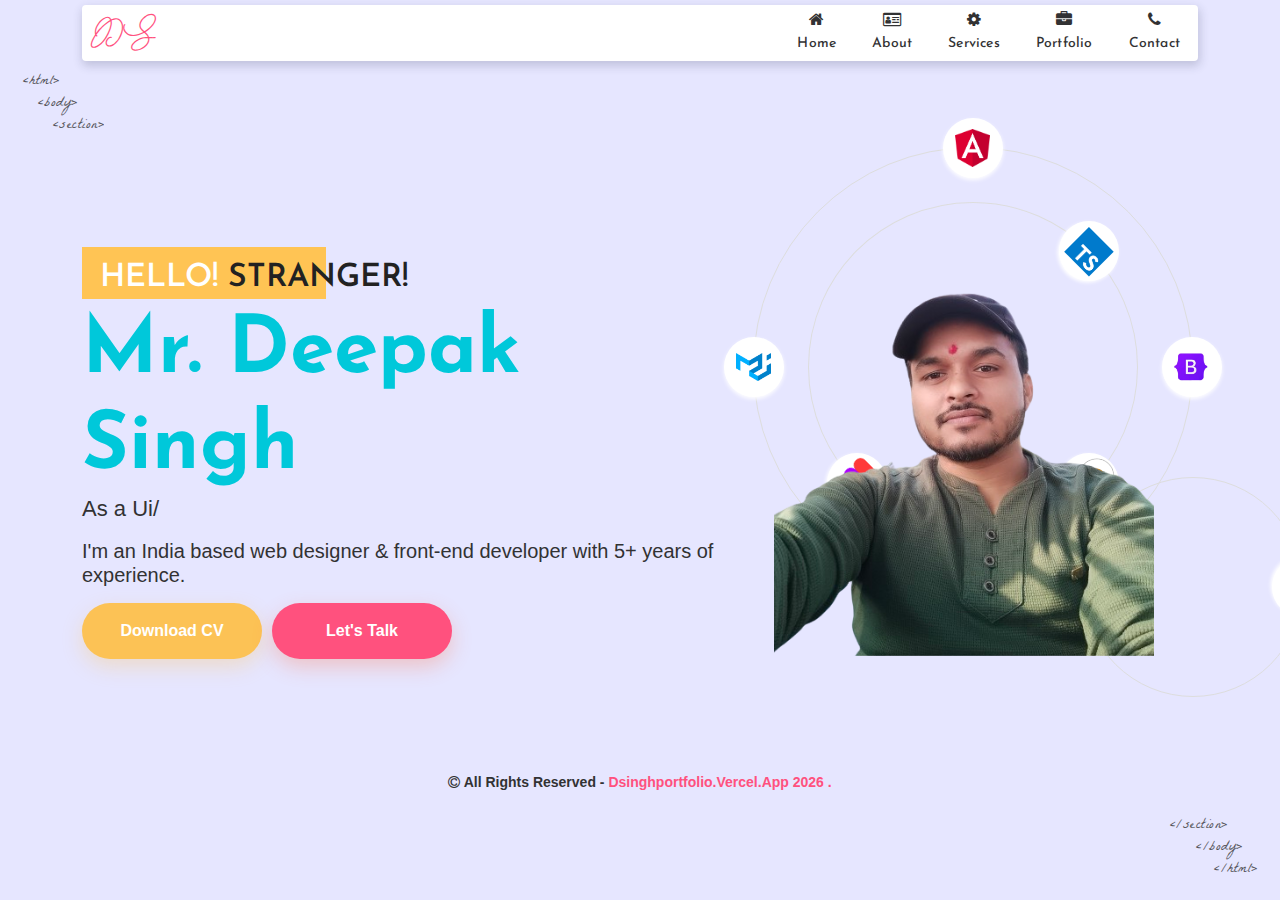
==== commit f14c11f6: "aasas" ====
--- a/index.html
+++ b/index.html
@@ -185,8 +185,8 @@
             <p>
                 <i class="fa fa-copyright"></i>
                 All Rights Reserved -
-                <a href="#">
-                    Dsignhportfolio.com  
+                <a href="https://dsinghportfolio.vercel.app/">
+                    dsinghportfolio.vercel.app  
                     <script>
                         document.write(new Date().getFullYear());
                     </script>
--- a/assest/css/newstyle.css
+++ b/assest/css/newstyle.css
@@ -277,7 +277,7 @@
 }
 
 
- 
+
 .ds-heading-block .ds-title-block .text:hover:before {
     left: 0px;
     -webkit-transition-delay: 0.2s;
@@ -1033,7 +1033,7 @@
     padding: 40px 0 0;
 }
 
-.ds-eduser-block .ds-eduser-item {  
+.ds-eduser-block .ds-eduser-item {
     position: relative;
     margin-bottom: 0px;
 }
@@ -1300,16 +1300,16 @@
 
 .ds-services-block .ds-skills-item:hover {
     animation: skilsszumps 2s linear infinite alternate;
-} 
+}
 
 @keyframes skilsszumps {
-0% {
-    transform: translateY(0);
-}
-
-100% {
-    transform: translateY(-20px);
-}
+    0% {
+        transform: translateY(0);
+    }
+
+    100% {
+        transform: translateY(-20px);
+    }
 }
 
 
@@ -1361,29 +1361,29 @@
 
 
 .ds-portfolio-block {
-    position: relative; 
+    position: relative;
     padding: 30px 0;
 }
 
 .ds-portfolio-block .ds-skills-block {
-display: flex;
-align-items: center;
-justify-content: flex-start;
-flex-wrap: wrap;
-gap: 1.5rem;
-transition-property: opacity, transform;
-transition-duration: 1.2s;
-transition-timing-function: cubic-bezier(.455, .03, .515, .955);
-transition-delay: 0;
-transform: translateZ(0);
-margin: 0;
+    display: flex;
+    align-items: center;
+    justify-content: flex-start;
+    flex-wrap: wrap;
+    gap: 1.5rem;
+    transition-property: opacity, transform;
+    transition-duration: 1.2s;
+    transition-timing-function: cubic-bezier(.455, .03, .515, .955);
+    transition-delay: 0;
+    transform: translateZ(0);
+    margin: 0;
 }
 
 .ds-portfolio-block .ds-skills-block .nav-item {
-list-style: none;
-padding: 0;
-position: relative;
-transition: 1.5s;
+    list-style: none;
+    padding: 0;
+    position: relative;
+    transition: 1.5s;
 }
 
 .ds-portfolio-block .ds-skills-item {
@@ -1658,7 +1658,7 @@
     padding: 10px 0 10px;
 }
 
-.ds-contact-block .ds-contactinfo-block .ds-contactinfo-item  p {
+.ds-contact-block .ds-contactinfo-block .ds-contactinfo-item p {
     word-break: break-all;
     text-transform: capitalize;
     font-size: 14px;
@@ -1666,7 +1666,7 @@
     margin: 0;
 }
 
-.ds-contact-block .ds-contactinfo-block .ds-contactinfo-item  p a {
+.ds-contact-block .ds-contactinfo-block .ds-contactinfo-item p a {
     color: #323233;
     text-decoration: none !important;
 }
@@ -1702,6 +1702,548 @@
     height: 100%;
     border: 0;
 }
+
 /* -------------------------- ds-contact us css ----------------------  */
 
 
+
+
+/* Medium devices (tablets, less https://qcdev.mpcz.in:8080/loginthan 992px) */
+@media (max-width: 991.98px) {
+
+    .ds-home-block .ds-information-block .ds-stranger-block {
+        font-size: 20px;
+        padding: 10px 0 2px 16px;
+    }
+
+    .ds-home-block .ds-information-block .ds-userName {
+        font-size: 38px;
+    }
+
+    .ds-home-block .ds-information-block .ds-Designation {
+        font-size: 16px;
+        margin-bottom: 10px;
+    }
+
+    .ds-home-block .ds-information-block h4 {
+        font-size: 14px;
+        line-height: 24px;
+    }
+
+    .ds-portfolioBtn {
+        min-width: 120px;
+        font-size: 14px;
+        line-height: 38px;
+    }
+
+    .ds-home-block .ds-information-block .ds-bthGroup-block .ds-portfolioBtn {
+        margin-right: 6px;
+    }
+
+    .ds-bannesection-block .ds-center-logo img {
+        max-width: 240px;
+    }
+
+    .ds-bannesection-block {
+        width: 260px;
+        height: 260px;
+    }
+
+    .ds-bannesection-block .ds-icon-block {
+        width: 36px;
+        height: 36px;
+    }
+
+    .ds-bannesection-block .ds-icon-block img {
+        width: 18px;
+    }
+
+    .ds-bannesection-block .ds-icon-block:first-child {
+        left: 35%;
+        transform: translate(-35%, -35%);
+        -webkit-transform: translate(-35%, -35%);
+    }
+
+    .ds-bannesection-block .ds-icon-block:nth-child(2) {
+        top: 32%;
+        transform: translate(32%, -32%);
+        -webkit-transform: translate(32%, -32%);
+    }
+
+    .ds-bannesection-block .ds-icon-block:nth-child(3) {
+        left: 25%;
+        transform: translate(-25%, 25%);
+        -webkit-transform: translate(-25%, 25%);
+    }
+
+    .ds-bannesection-block .ds-icon-block:nth-child(4) {
+        left: 15%;
+        transform: translate(-15%, -15%);
+        -webkit-transform: translate(-15%, -15%);
+    }
+
+    .ds-bannercontainer-block {
+        overflow: hidden;
+    }
+
+    .ds-htmlTag-block span {
+        letter-spacing: 0.02px;
+        font-size: 13px;
+        line-height: 22px;
+    }
+
+    .ds-home-block .ds-information-block {
+        padding-top: 50px;
+        padding-bottom: 50px;
+    }
+
+
+
+
+    .ds-heading-block .ds-title-block .text {
+        font-size: 18px;
+        padding: 2px 20px;
+    }
+
+    .ds-heading-block .ds-title-block .text:before {
+        left: 100%;
+        right: 0;
+        top: 0px;
+        bottom: -4px;
+    }
+
+    .ds-heading-block .ds-title-block .text:before,
+    .ds-heading-block .ds-title-block .text:after {
+        top: 10px;
+        bottom: 10px;
+    }
+
+    .ds-heading-block .ds-subtitle-block {
+        font-size: 16px;
+        line-height: 22px;
+    }
+
+    .ds-contact-block {
+        padding: 20px 0;
+    }
+
+    .ds-heading-block {
+        padding-bottom: 16px;
+    }
+
+    .ds-contact-block .ds-contactinfo-block .ds-contactinfo-item .ds-imgbox svg {
+        width: 20px;
+    }
+
+    .ds-contact-block .ds-contactinfo-block .ds-contactinfo-item .ds-imgbox {
+        margin-bottom: 5px;
+    }
+
+    .ds-contact-block .ds-contactinfo-block .ds-contactinfo-item .ds-contact-title {
+        font-size: 16px;
+        padding: 5px 0 5px;
+    }
+
+    .ds-contact-block .ds-contactinfo-block .ds-contactinfo-item p {
+        font-size: 12px;
+    }
+
+    .ds-mapaddress-block {
+        height: 280px;
+        margin: 8px 0;
+    }
+
+
+
+    .ds-portfolio-block {
+        padding: 10px 0;
+    }
+
+
+
+    .ds-portfolio-block .ds-skills-item {
+        max-width: 225px;
+    }
+
+    .ds-portfolio-block .ds-skills-item .ds-text {
+        font-size: 13px;
+        padding: 3px 4px;
+    }
+
+    .ds-portfolio-block .ds-skills-block {
+        gap: 0.5rem;
+    }
+
+    .ds-services-block {
+        padding: 10px 0;
+    }
+
+    .ds-services-block .ds-skills-item .ds-iconbox {
+        width: 100px;
+        height: 100px;
+        padding: 10px;
+        margin-bottom: 10px;
+    }
+
+    .ds-services-block .ds-skills-item .ds-iconbox img {
+        width: 100%;
+        height: 100%;
+    }
+
+    .ds-services-block .ds-skills-item .ds-text {
+        letter-spacing: 0;
+        font-size: 14px;
+    }
+
+    .ds-services-block .ds-skills-block {
+        gap: 1rem;
+    }
+
+
+
+    .ds-aboutus-block .ds-abputtagline-block p {
+        letter-spacing: 0;
+        text-align: left;
+    }
+
+    .ds-aboutus-block .ds-abputtagline-block .user_name {
+        font-size: 14px;
+    }
+
+    .ds-aboutus-block .ds-abputtagline-block .cv_block {
+        font-size: 16px;
+        padding: 14px 30px;
+    }
+
+    .ds-aboutus-block .ds-aboutitem-block p {
+        margin: 0;
+    }
+
+    .ds-aboutpersonal-block {}
+
+    .ds-aboutpersonal-block .col-sm-6 {
+        width: 100%;
+    }
+
+    .ds-aboutus-block .ds-userProfile-block .ds-imgbox {
+        max-width: 100%;
+        padding: 4px;
+    }
+
+    .ds-aboutus-block .ds-signature-item {
+        font-size: 20px;
+    }
+
+    .ds-eduser-block .ds-eduser-item .ds-infos-item h4 {
+        font-size: 18px;
+        line-height: 22px;
+    }
+
+    .ds-eduser-block .ds-eduser-item .ds-infos-item p {
+        margin: 0;
+    }
+
+    .ds-eduser-block .ds-eduser-item .ds-infos-item .ds-listinfo {
+        margin: 0;
+    }
+
+    .ds-eduser-block .ds-eduser-item .ds-infos-item {
+        padding: 8px;
+        margin: 0 0 15px;
+    }
+
+    .ds-eduser-block .ds-eduser-item .ds-infos-item .ds-listinfo .ds-listitem p {
+        font-size: 13px;
+    }
+
+    .ds-eduser-block .ds-eduser-item .ds-customheader-block h3 {
+        font-size: 14px;
+    }
+
+    .ds-eduser-block .ds-eduser-item .ds-customheader-block {
+        padding: 10px 4px;
+        padding-left: 30px;
+    }
+
+    .ds-eduser-block .ds-eduser-item .ds-customheader-block .ds-text-icon {
+        width: 22px;
+        height: 22px;
+        font-size: 10px;
+    }
+
+    .ds-eduser-block .ds-eduser-item .ds-customheader-block h6 {
+        font-size: 10px;
+    }
+
+    .ds-eduser-block .ds-eduser-item .ds-cinum span {
+        font-size: 16px;
+    }
+
+    .ds-workcompletion-block .ds-complition-item {
+        max-width: 140px;
+        height: 140px;
+        width: auto;
+        padding: 10px;
+    }
+
+    .ds-workcompletion-block .ds-complition-item .ds-counteritem {
+        font-size: 16px;
+    }
+
+    .ds-workcompletion-block .ds-complition-item .ds-counteritem .ds-counter {
+        font-size: 22px;
+    }
+
+    .ds-workcompletion-block .ds-complition-item p {
+        font-size: 11px;
+    }
+
+
+}
+
+
+/* Small devices (landscape phones, less than 768px) */
+@media (max-width: 767.98px) {
+
+    .ds-header-block {
+        background: #fff;
+        box-shadow: 1px 4px 10px 1px rgb(44 48 81 / 20%);
+    }
+
+    .ds-header-block nav.navbar {
+        margin: 0;
+        border-radius: 0;
+        box-shadow: none !important;
+    }
+
+    .ds-header-block nav.navbar .navbar-brand {
+        font-size: 18px;
+        padding: 16px 0px;
+    }
+
+    .navbar-toggler {
+        border-radius: 4px;
+        padding: 4px 5px;
+    }
+
+    .navbar-toggler .navbar-toggler-icon {
+        width: 1.2em;
+        height: 1.2em;
+    }
+
+    .ds-htmlTag-block span {
+        font-size: 12px;
+        line-height: 18px;
+    }
+
+    .ds-htmlTag-block {
+        padding: 0;
+        display: none;
+    }
+
+    .ds-home-block .ds-information-block {
+        padding-top: 30px;
+        padding-bottom: 30px;
+    }
+
+    .ds-home-block .ds-information-block .ds-stranger-block {
+        font-size: 14px;
+        padding: 7px 0 2px 16px;
+    }
+
+    .ds-home-block .ds-information-block .ds-userName {
+        font-size: 30px;
+        margin: 10px 0 0;
+    }
+
+    .ds-home-block .ds-information-block .ds-Designation {
+        font-size: 14px;
+    }
+
+    .ds-portfolioBtn {
+        min-width: 100px;
+        width: 100%;
+    }
+
+    .ds-home-block .ds-information-block .ds-bthGroup-block {
+        display: block;
+    }
+
+
+
+    .ds-heading-block .ds-title-block .text {
+        line-height: 16px;
+        font-size: 14px;
+        padding: 0;
+    }
+
+    .ds-heading-block .ds-title-block .text:before,
+    .ds-heading-block .ds-title-block .text:after {
+        background: transparent !important;
+    }
+
+    .ds-heading-block {
+        padding-bottom: 10px;
+    }
+
+    .ds-heading-block .ds-subtitle-block {
+        margin-bottom: 0;
+    }
+
+    .ds-aboutus-block .ds-abputtagline-block {
+        margin: 0px 0 0;
+    }
+
+    .ds-aboutus-block .ds-abputtagline-block p {
+        line-height: normal;
+    }
+
+    .ds-aboutus-block .ds-abputtagline-block .cv_block {
+        width: 100%;
+        margin: 30px 0 0;
+        display: block;
+        text-align: center;
+    }
+
+    body {
+        font-size: 13px;
+        line-height: 22px;
+    }
+
+    .ds-aboutus-block .ds-aboutitem-block p {
+        line-height: 24px;
+    }
+
+    .ds-aboutus-block .ds-aboutpersonal-block .ds-aboutpersonal-item {
+        padding: 0;
+    }
+
+    .ds-aboutus-block .ds-aboutpersonal-block .ds-aboutpersonal-item .nav-item .ds-label {
+        margin-right: 2px;
+        font-size: 13px;
+    }
+
+    .ds-aboutus-block .ds-aboutpersonal-block .ds-aboutpersonal-item .nav-item .ds-value {
+        font-size: 13px;
+    }
+
+    .ds-aboutus-block .ds-socialmedia .ds-socialmedia-item .nav-item {
+        padding: 0 5px;
+    }
+
+    .ds-aboutus-block .ds-socialmedia .ds-socialmedia-item .nav-item .ds-link {
+        width: 24px;
+        height: 24px;
+        font-size: 12px;
+    }
+
+    .ds-aboutus-block .ds-signature-item {
+        margin: 20px 0 0;
+    }
+
+    .ds-aboutus-block .ds-userProfile-block .ds-imgbox img {
+        height: auto;
+    }
+
+    .ds-eduser-block .ds-eduser-item .ds-cinum {
+        display: none;
+    }
+
+    .ds-eduser-block .ds-eduser-item .ds-customheader-block {
+        margin: 0 0 6px;
+    }
+
+    .ds-eduser-block .ds-eduser-item .ds-infos-item h4 {
+        font-size: 16px;
+    }
+
+
+
+
+    .ds-portfolio-block .ds-skills-item {
+        max-width: 100%;
+    }
+
+    .ds-porfolio-model {
+        width: 90%;
+        margin-top: 40px;
+        padding: 0;
+    }
+
+    .ds-porfolio-model .modal-content .modal-body {
+        padding: 4px;
+    }
+
+    .ds-porfolio-model .modal-content .ds-portfolio-item .ds-img-gallery {
+        height: auto;
+    }
+
+    .ds-porfolio-model .modal-content .ds-portfolio-item .ds-details-block {
+        padding: 10px 0 0px;
+    }
+
+    .ds-porfolio-model .modal-content .ds-portfolio-item .ds-details-block h2 {
+        font-size: 16px;
+    }
+
+    .ds-porfolio-model .modal-content .ds-portfolio-item .ds-details-block p {
+        line-height: 22px;
+    }
+
+    .ds-porfolio-model .modal-content .modal-header .btn-close {
+        width: 20px;
+        height: 20px;
+        font-size: 12px;
+        right: -14px;
+        top: -14px;
+        z-index: 999;
+    }
+
+    .ds-services-block .ds-skills-block {
+        gap: 0.5rem;
+    }
+
+    .ds-services-block .ds-skills-item .ds-iconbox {
+        width: 140px;
+        height: 140px;
+    }
+
+
+    .ds-aboutus-block .ds-abputtagline-block .cv_block {
+        margin: 10px 0 0;
+        padding: 10px 10px;
+        font-size: 14px;
+    }
+
+    .ds-workcompletion-block .ds-complition-item {
+        margin: 10px auto;
+    }
+
+
+
+
+
+    .ds-header-block .container {
+        padding: 0;
+    }
+    
+    .ds-header-block nav.navbar .navbar-brand {
+        padding: 16px 8px;
+    }
+    
+    .navbar-toggler {
+        margin-right: 6px;
+    }
+    
+    .ds-header-block nav.navbar .navbar-nav .nav-link {
+        display: flex;
+        align-items: center;
+        justify-content: flex-start;
+    }
+    
+    .ds-header-block nav.navbar .navbar-nav .nav-link i {
+        margin-right: 8px;
+    }
+
+
+}